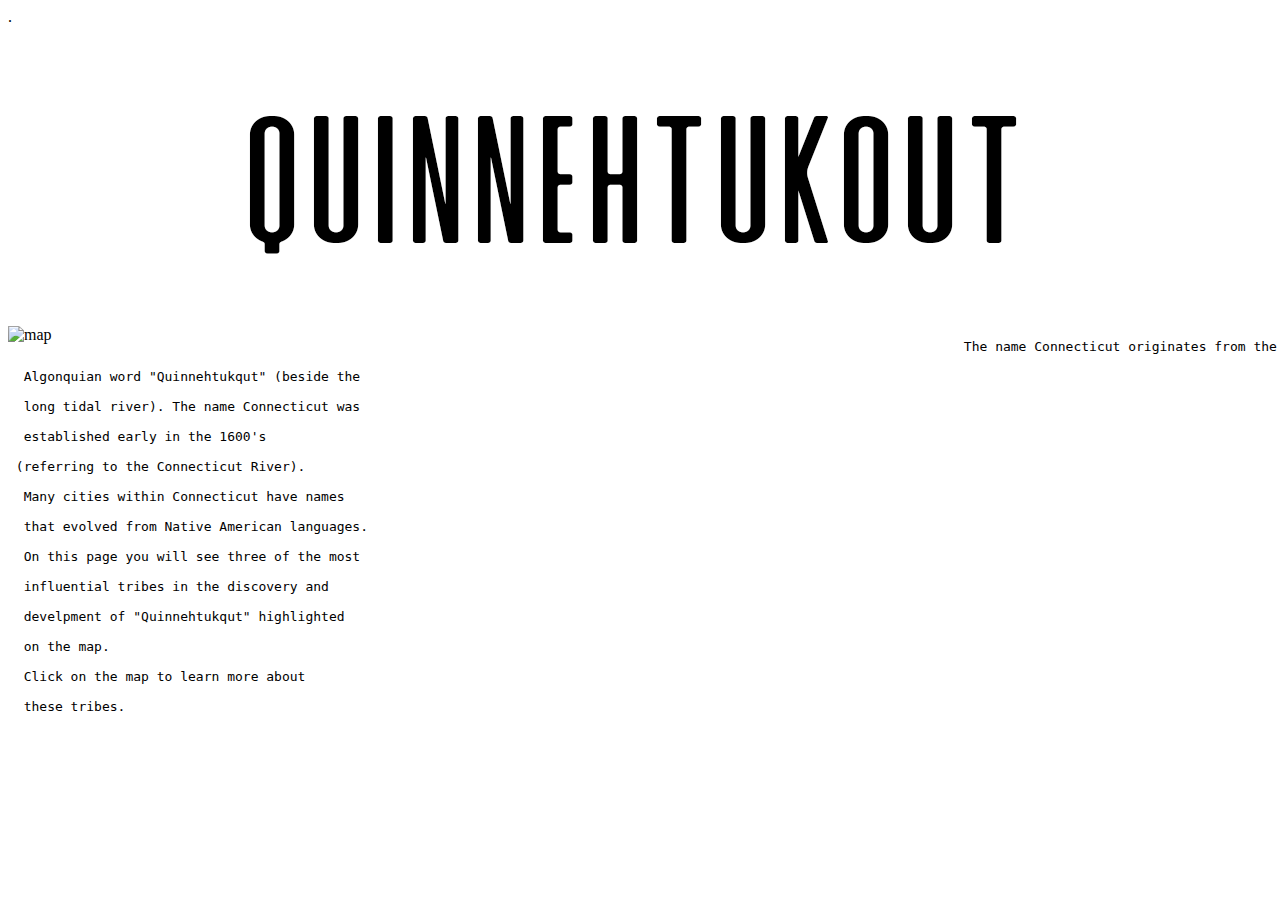
==== index.html @ 0fdb0c4e "Update index.html" ====
<!DOCTYPE html>
<html>
<head>
<title>Home</title>
<link rel="stylesheet" type="text/css" href="css/index.css">.
</head>
<body>
<center>
<div class="urlImg"></div>
</center>
<div>
<!--<img src="img/ct.png" alt="name" width="50%" style="float;center">-->
<img src="img/map.png" alt=map width="75%" usemap="#ctmap">
</div>
<style>
img {
  float: left;
}
</style>
<map name="#ctmap">
  <area shape="rect"coords="175,400,300,600" alt="paugusett" href="paugusett.html">
<area shape="rect" coords="400,350,450,600" alt="quin" href="quinnipiac.html">
<area shape="rect" coords="850,200,650,500" alt="mohegan" href="mohegan.html">
</map>
<pre> The name Connecticut originates from the

  Algonquian word "Quinnehtukqut" (beside the

  long tidal river). The name Connecticut was

  established early in the 1600's

 (referring to the Connecticut River).

  Many cities within Connecticut have names

  that evolved from Native American languages.

  On this page you will see three of the most

  influential tribes in the discovery and

  develpment of "Quinnehtukqut" highlighted

  on the map.

  Click on the map to learn more about 

  these tribes.
</pre>
</body>
</html>
---- css/index.css ----
.urlImg {
	width: 800px;
	height:300px;
	/*display:block;*/
	background: url(../img/qui.png);
	}

.urlImg:hover {
	width: 800px;
	height:300px;
	background: url(../img/ct.png);
	}
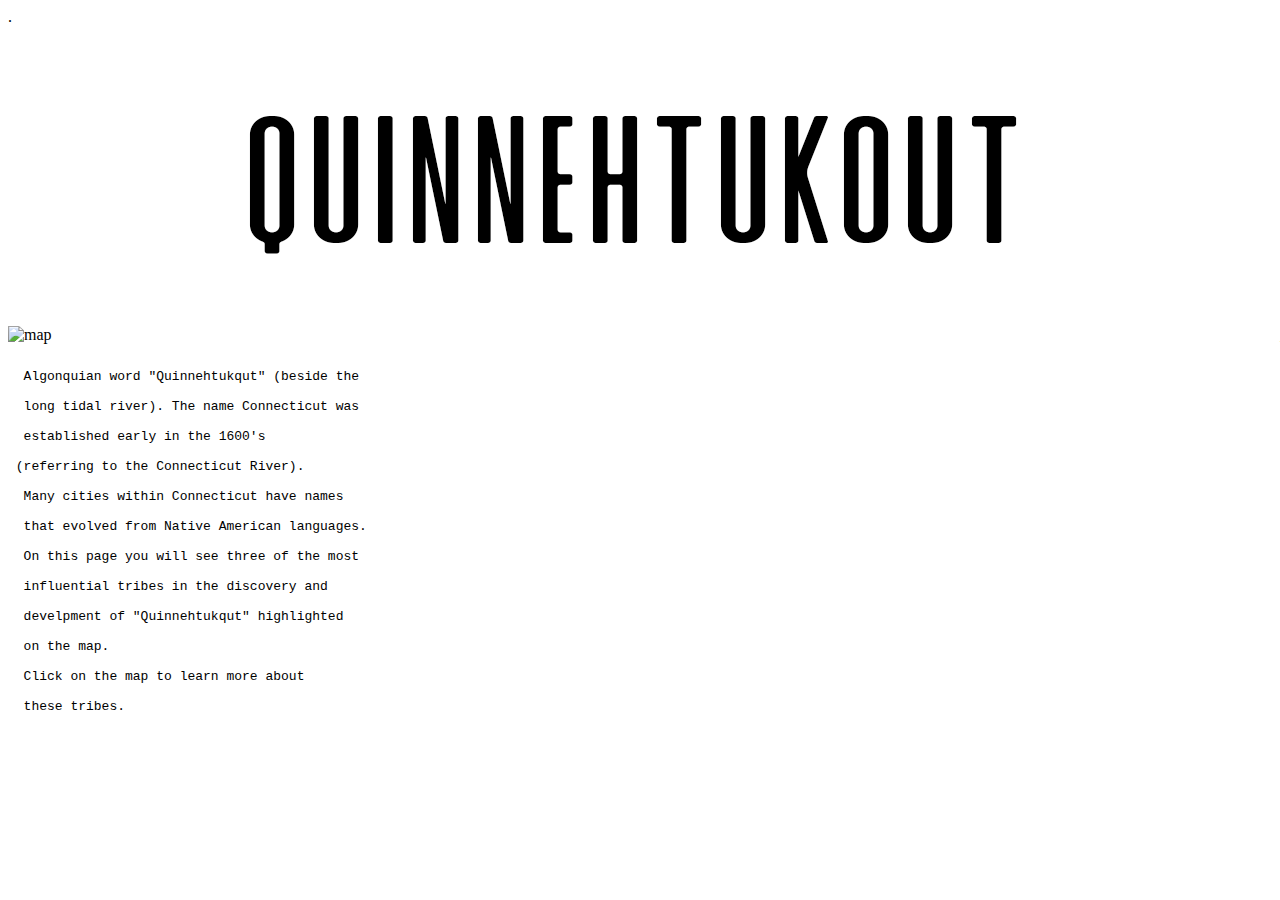
==== commit 8ba9f163: "Update index.html" ====
--- a/index.html
+++ b/index.html
@@ -10,7 +10,7 @@
 </center>
 <div>
 <!--<img src="img/ct.png" alt="name" width="50%" style="float;center">-->
-<img src="img/map.png" alt=map width="75%" usemap="#ctmap">
+<img src="img/map.png" alt=map width="100%" usemap="#ctmap">
 </div>
 <style>
 img {
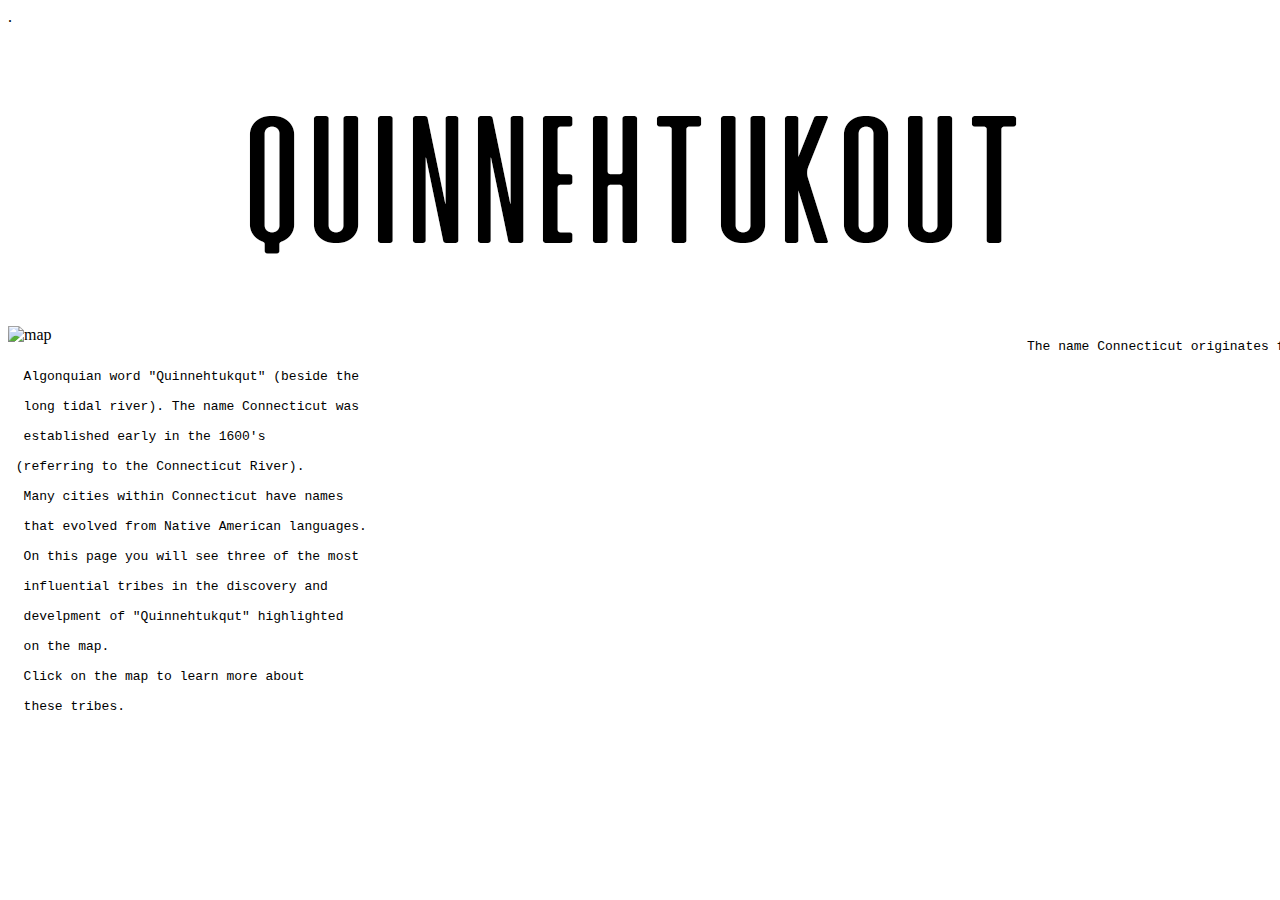
==== commit 3bb7df82: "Update index.html" ====
--- a/index.html
+++ b/index.html
@@ -10,7 +10,7 @@
 </center>
 <div>
 <!--<img src="img/ct.png" alt="name" width="50%" style="float;center">-->
-<img src="img/map.png" alt=map width="100%" usemap="#ctmap">
+<img src="img/map.png" alt=map width="80%" usemap="#ctmap">
 </div>
 <style>
 img {
@@ -47,6 +47,8 @@
   Click on the map to learn more about 
 
   these tribes.
+  
 </pre>
+  
 </body>
 </html>
